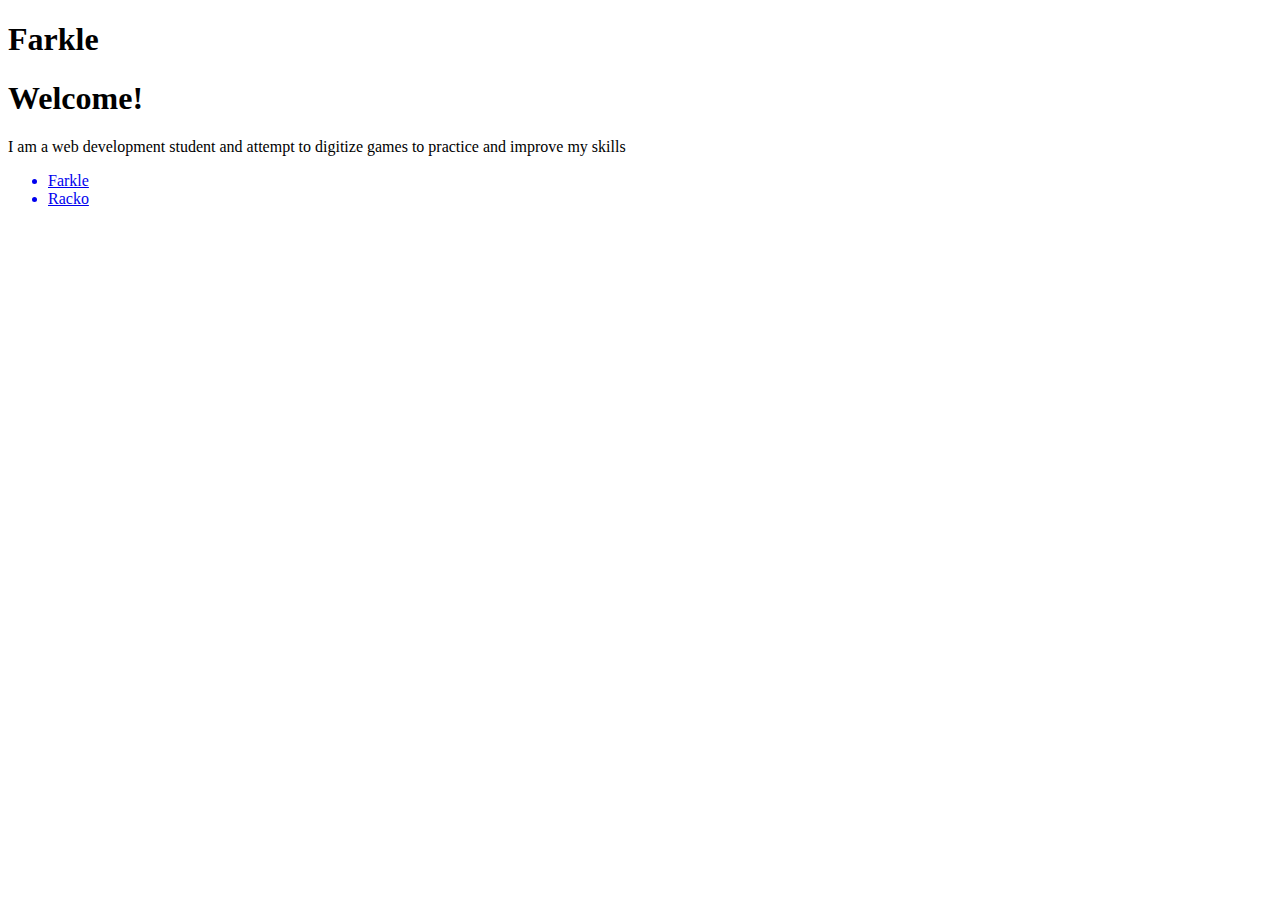
==== index.html @ 10be265a "Add files via upload" ====
﻿<!DOCTYPE html>

<html>
<head>
    <meta charset="utf-8" />
    <title>Games</title>
    <link rel="stylesheet" media="screen" href="styles/main.css">
</head>
<body>
    <header>
        <h1>Farkle</h1>
    </header>

    <main>
        <h1>Welcome!</h1>
        <p>I am a web development student and attempt to digitize games to practice and improve my skills</p>

        <ul>
            <a href="farkle/farkle.html"><li>Farkle</li></a>
            <a href="racko/racko.html"><li>Racko</li></a>
        </ul>
    </main>
    <script src="js/farkle.js"></script>
</body>
</html>
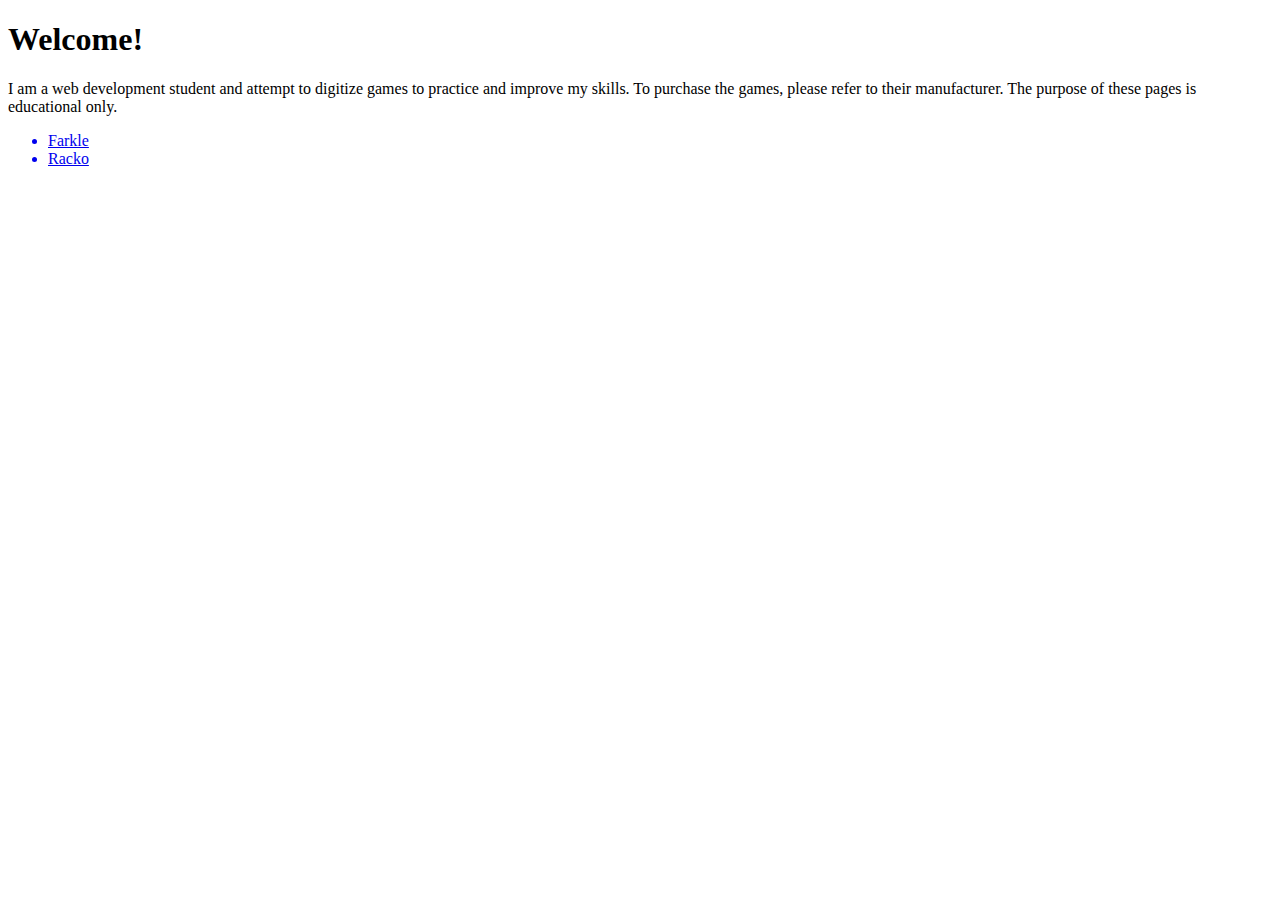
==== commit c38f8ba5: "update" ====
--- a/index.html
+++ b/index.html
@@ -4,16 +4,17 @@
 <head>
     <meta charset="utf-8" />
     <title>Games</title>
-    <link rel="stylesheet" media="screen" href="styles/main.css">
+    <link rel="stylesheet" media="screen" href="main.css">
 </head>
 <body>
     <header>
-        <h1>Farkle</h1>
+        <h1>Welcome!</h1>
     </header>
 
     <main>
-        <h1>Welcome!</h1>
-        <p>I am a web development student and attempt to digitize games to practice and improve my skills</p>
+        
+        <p>I am a web development student and attempt to digitize games to practice and improve my skills. 
+        To purchase the games, please refer to their manufacturer. The purpose of these pages is educational only.</p>
 
         <ul>
             <a href="farkle/farkle.html"><li>Farkle</li></a>
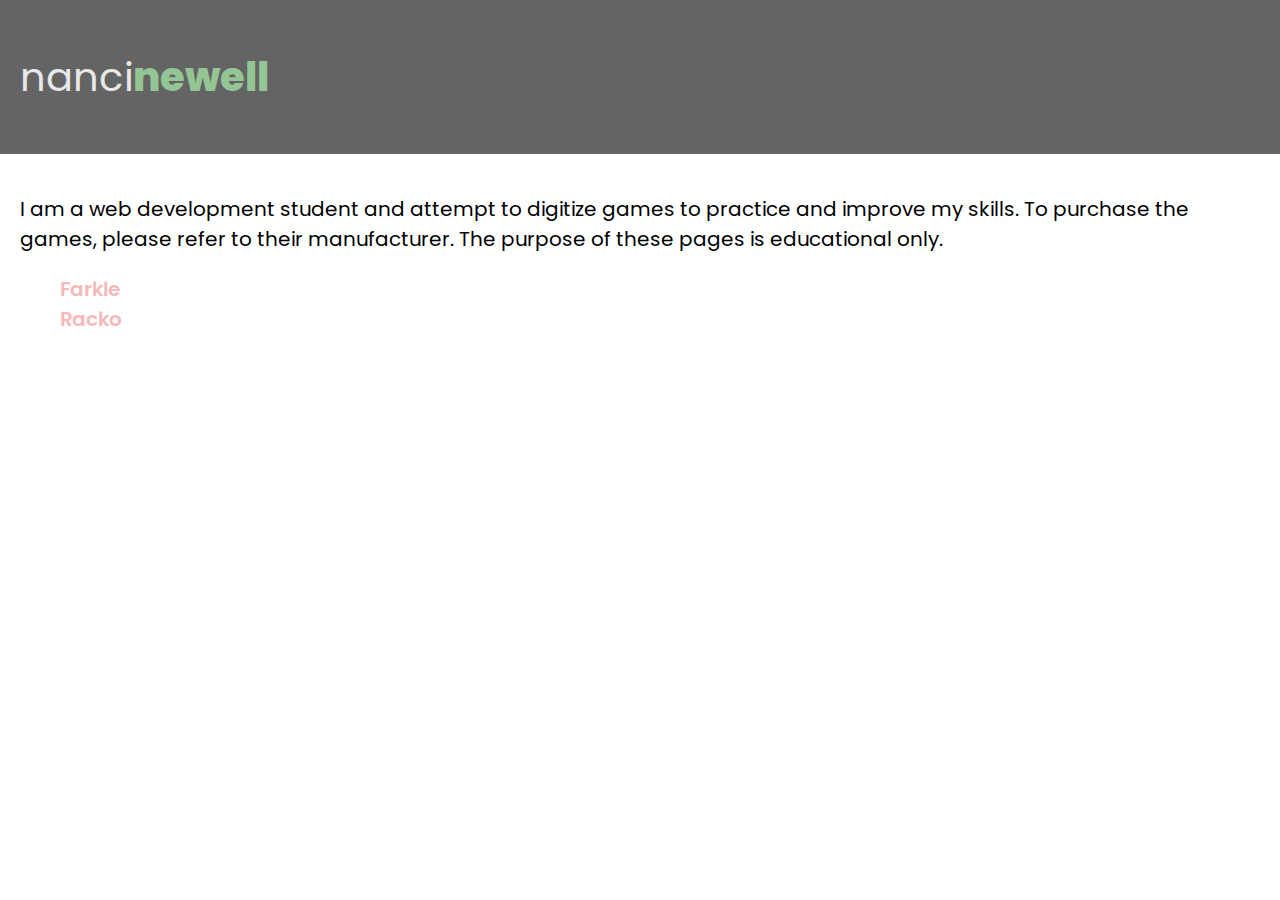
==== commit 88bac49d: "update Farkle" ====
--- a/index.html
+++ b/index.html
@@ -5,10 +5,11 @@
     <meta charset="utf-8" />
     <title>Games</title>
     <link rel="stylesheet" media="screen" href="main.css">
+    <meta name="viewport" content="width=device-width, initial-scale=1.0">
 </head>
 <body>
     <header>
-        <h1>Welcome!</h1>
+        <h1 class="brand">nanci<span class="brand">newell</span></h1>
     </header>
 
     <main>
@@ -17,10 +18,9 @@
         To purchase the games, please refer to their manufacturer. The purpose of these pages is educational only.</p>
 
         <ul>
-            <a href="farkle/farkle.html"><li>Farkle</li></a>
-            <a href="racko/racko.html"><li>Racko</li></a>
-        </ul>
+            <li><a href="farkle/index.html">Farkle</a></li>
+            <li><a href="racko/racko.html">Racko</a></li>
     </main>
-    <script src="js/farkle.js"></script>
+   
 </body>
 </html>--- a/main.css
+++ b/main.css
@@ -0,0 +1,59 @@
+﻿/* * * * * * * * * * * * * * * * * * * * * * * * * * * * * * * * * * * * 
+                    FONTS/COLORS
+* * * * * * * * * * * * * * * * * * * * * * * * * * * * * * * * * * * * 
+    Light Gray:         1:#  2:#ffffff  3:#e8e8e8  4:#bbbbbb  5:#8e8d8d
+    Gray:               1:#  2:#ededed  3:#bfbfbf  4:#949494  5:#656464
+    Dark Gray:          1:#f2f2f2  2:#bcbbbe  3:#96939b  4:#797482  5:#5f586b
+    Green:              1:#e4f0e4  2:#bfdcbf  3:#94c595  4:#67a867  5:#3f8b3f
+    Red:                1:#fff3f3  2:#ffdddd  3:#f6b9b9  4:#d18080  5:#ae4f4f
+*/
+@import url('https://fonts.googleapis.com/css2?family=Poppins:wght@200;400;600;800&display=swap');
+/* * * * * * * * * * * * * * * * * * * * * * * * * * * * * * * * * * * * 
+                    GENERAL
+* * * * * * * * * * * * * * * * * * * * * * * * * * * * * * * * * * * */
+body {
+    font-family: 'Poppins', sans-serif;
+    margin: 0;
+    font-size: 1.25em;
+}
+
+main{
+    padding: 1em;
+}
+
+/* * * * * * * * * * * * * * * * * * * * * * * * * * * * * * * * * * * * 
+                    HEADER
+* * * * * * * * * * * * * * * * * * * * * * * * * * * * * * * * * * * */
+span.brand {
+    font-weight: 800;
+    color: #94c595;
+}
+
+h1.brand {
+    font-weight: 400;
+    color: #e8e8e8;
+}
+
+header {
+    background-color: #656464;
+    margin: 0;
+    padding: 1em;
+}
+
+/* * * * * * * * * * * * * * * * * * * * * * * * * * * * * * * * * * * * 
+                    LIST/LINKS
+* * * * * * * * * * * * * * * * * * * * * * * * * * * * * * * * * * * */
+ul, li{
+    list-style: none;
+}
+
+a {
+    text-decoration: none;
+    color: #f6b9b9;
+    font-weight: 600;
+    transition: .3s;
+}
+
+a:hover {
+    color: #ae4f4f;
+}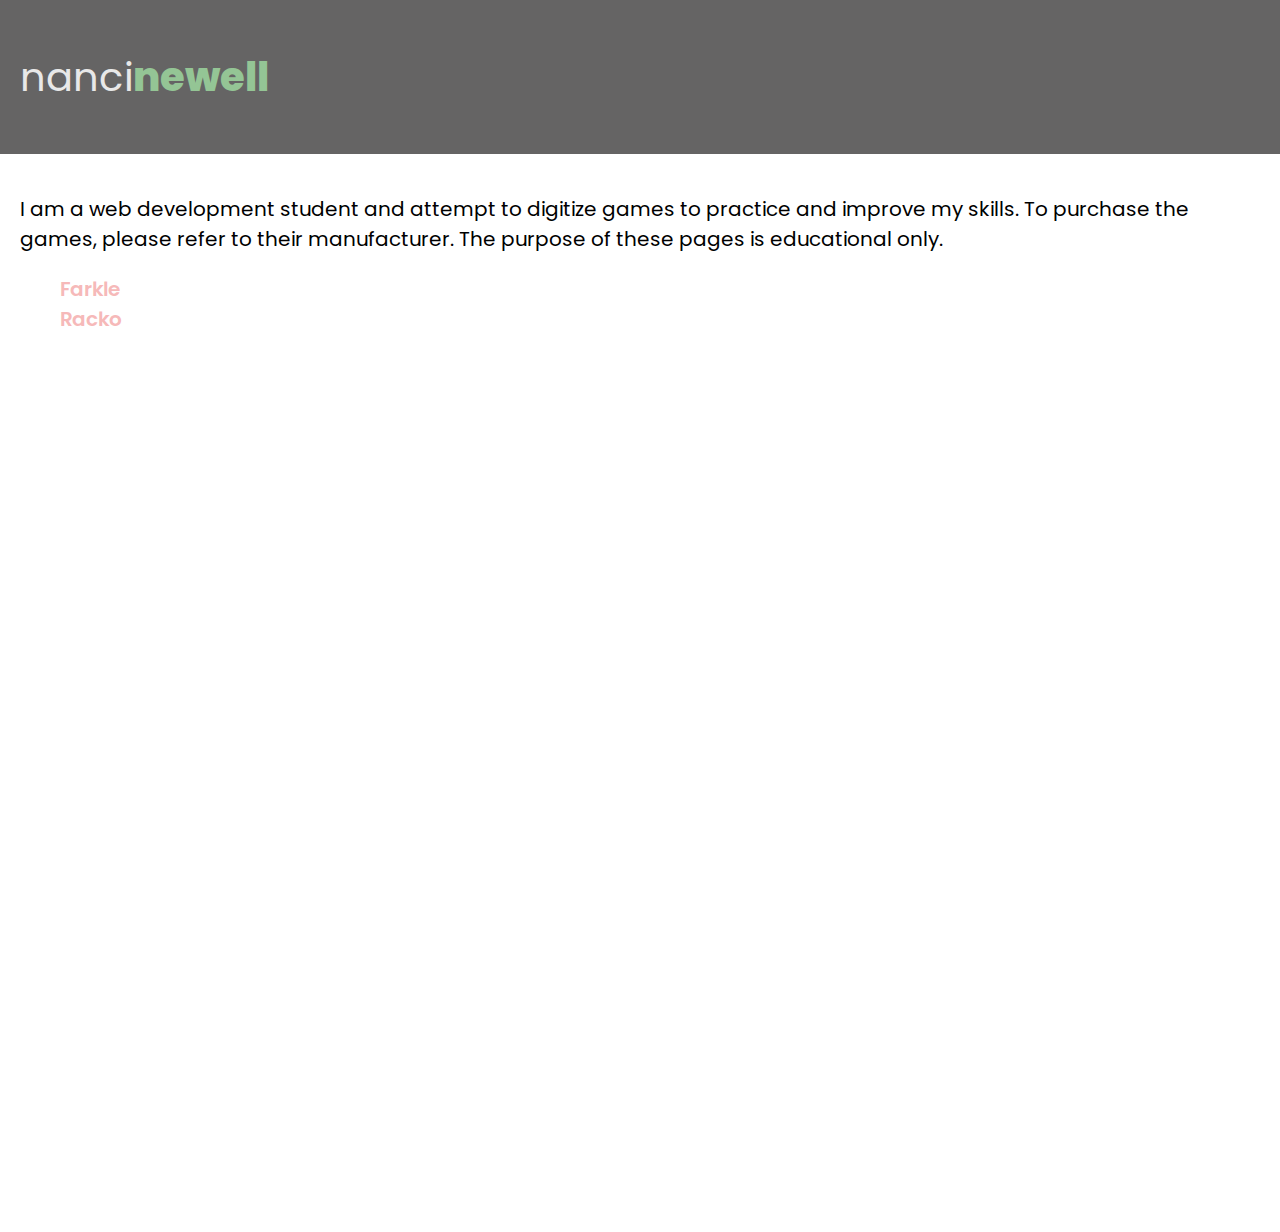
==== commit 975d01fd: "Update index.html" ====
--- a/index.html
+++ b/index.html
@@ -20,7 +20,10 @@
         <ul>
             <li><a href="farkle/index.html">Farkle</a></li>
             <li><a href="racko/racko.html">Racko</a></li>
+        </ul>
+        
+         <iframe width="100%" height="850px" src="https://h5p-live.nolej.app/documents/5f5a6230-736f-44ca-a936-80f0d92efac4/previews/ibook/index.html" frameborder="0"></iframe> 
     </main>
    
 </body>
-</html>+</html>
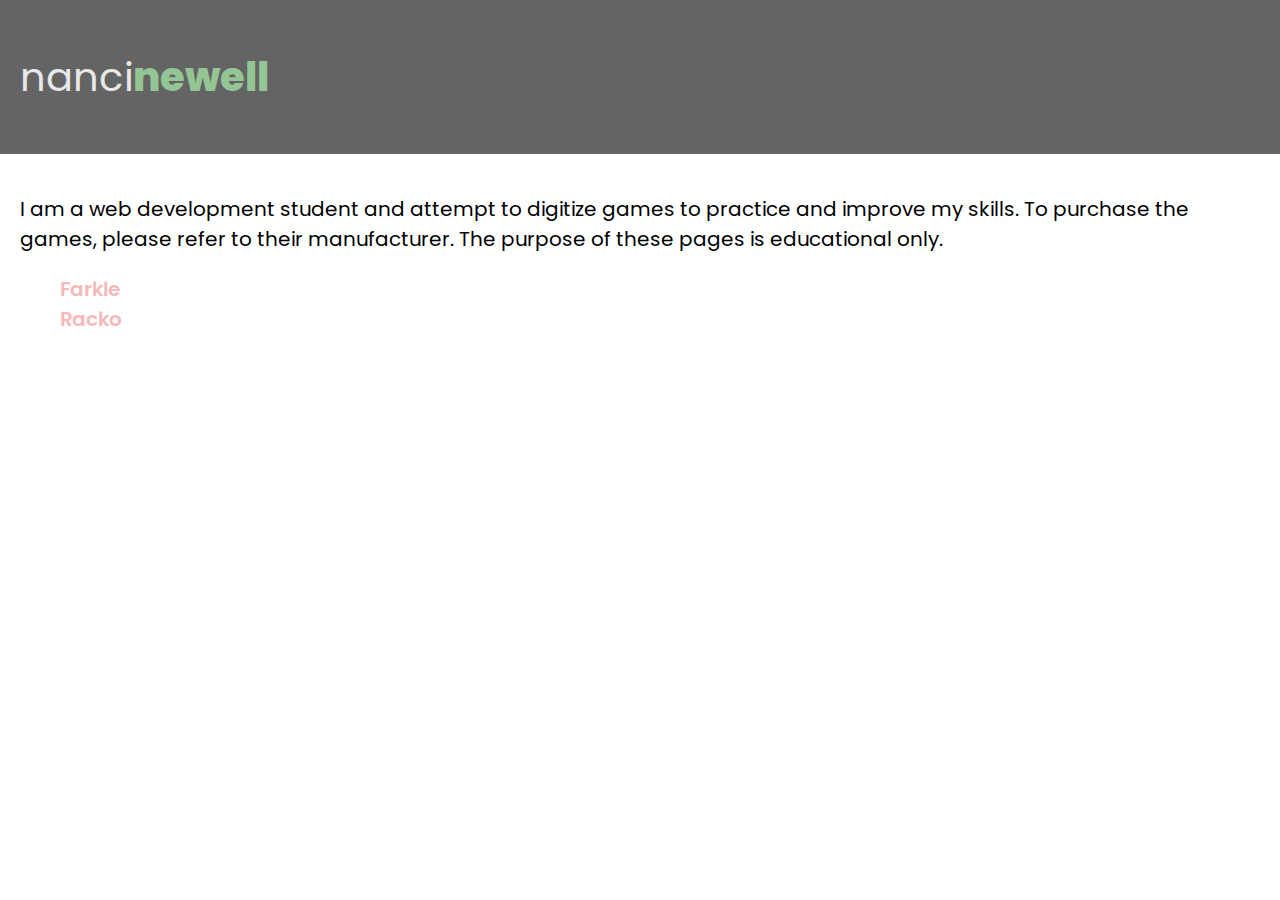
==== commit 8d606e96: "update" ====
--- a/index.html
+++ b/index.html
@@ -21,8 +21,6 @@
             <li><a href="farkle/index.html">Farkle</a></li>
             <li><a href="racko/racko.html">Racko</a></li>
         </ul>
-        
-         <iframe width="100%" height="850px" src="https://h5p-live.nolej.app/documents/5f5a6230-736f-44ca-a936-80f0d92efac4/previews/ibook/index.html" frameborder="0"></iframe> 
     </main>
    
 </body>
